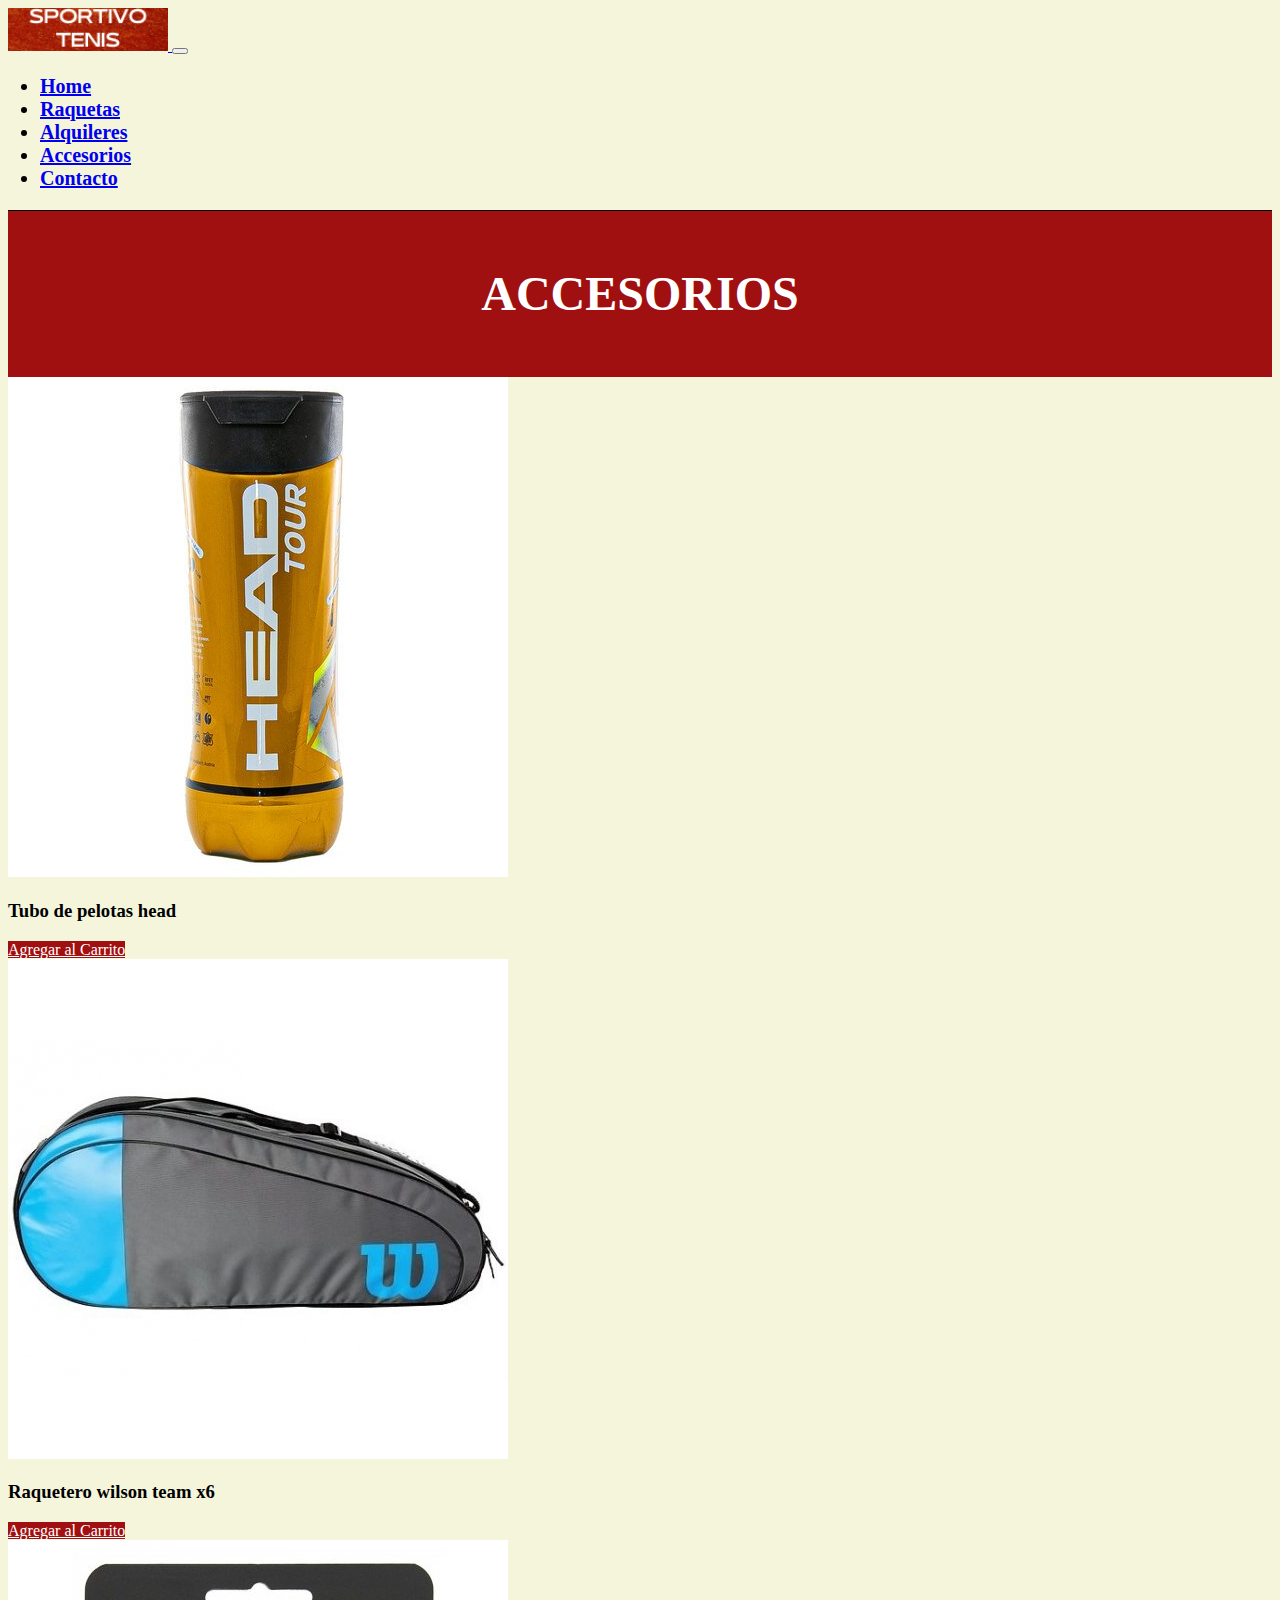
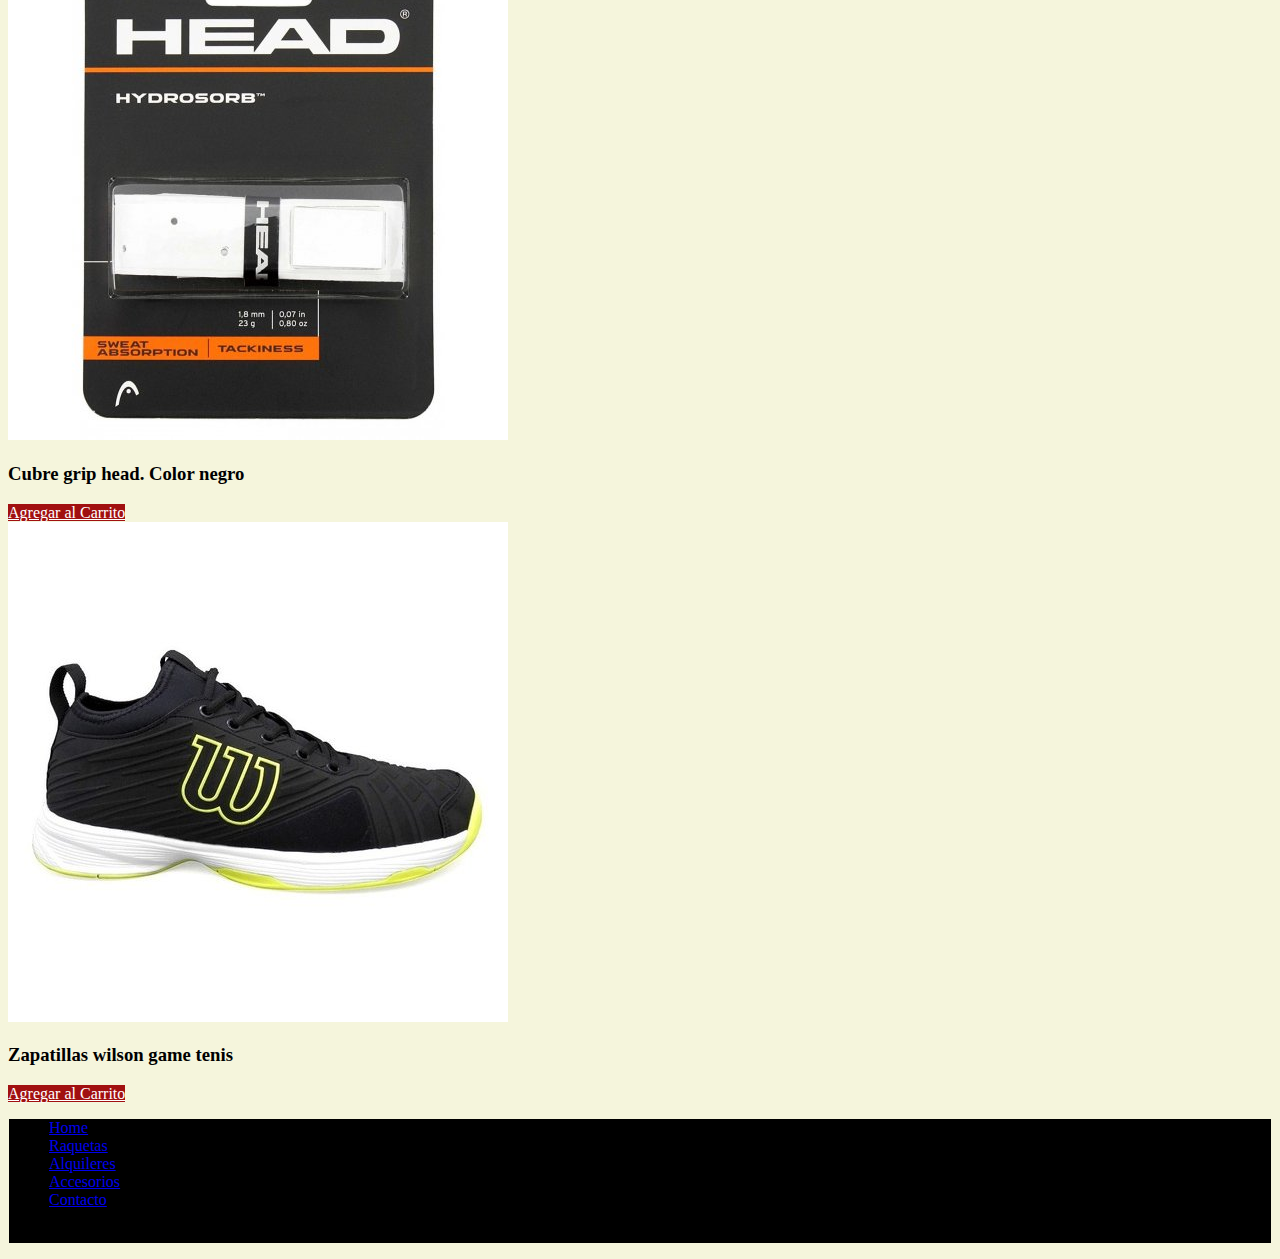
==== html/accesorios.html @ 14392b3f "carga inicial" ====
<!DOCTYPE html>
<html lang="en">

<head>
    <meta charset="UTF-8">
    <meta name="viewport" content="width=device-width, initial-scale=1.0">
    <title> Tienda Online </title>
    <!-- CSS BS -->
    <link href="https://cdn.jsdelivr.net/npm/bootstrap@5.3.1/dist/css/bootstrap.min.css" rel="stylesheet"
        integrity="sha384-4bw+/aepP/YC94hEpVNVgiZdgIC5+VKNBQNGCHeKRQN+PtmoHDEXuppvnDJzQIu9" crossorigin="anonymous">
    <!-- CC PROPIO -->
    <link rel="stylesheet" href="../css/estilo.css">
</head>

<body class="container-fluid">
    <!-- HEADER -->
    <header class="navbar navbar-expand-lg ">
        <div class="container-fluid">
            <a class="navbar-brand" href="../index.html">
                <img class="logo" src="../img/logo.png" alt="Logo Sportivo Tenis">
            </a>
            <button class="navbar-toggler" type="button" data-bs-toggle="collapse" data-bs-target="#navbarNav"
                aria-controls="navbarNav" aria-expanded="false" aria-label="Toggle navigation">
                <span class="navbar-toggler-icon"></span>
            </button>
            <nav class="collapse navbar-collapse" id="navbarNav">
                <ul class="navbar-nav ms-auto fuentes">
                    <li class="nav-item">
                        <a class="nav-link active" aria-current="page" href="../index.html">Home</a>
                    </li>
                    <li class="nav-item">
                        <a class="nav-link" href="raquetas.html">Raquetas</a>
                    </li>
                    <li class="nav-item">
                        <a class="nav-link" href="alquileres.html">Alquileres</a>
                    </li>
                    <li class="nav-item">
                        <a class="nav-link" href="accesorios.html">Accesorios</a>
                    </li>
                    <li class="nav-item">
                        <a class="nav-link" href="contacto.html">Contacto</a>
                    </li>
                </ul>
            </nav>
        </div>
    </header>

     <!-- ACCESORIOS -->

     <div id="raquetas" class="tituloRaquetas mt-1">

        <h2>Accesorios</h2>
    </div>


    <div class="row">
        <div class="col-xl-3 col-md-6 col-sm-12">
            <div class="card text-center">
                <img src="../img/Tubo de pelotas head.jpg" class="card-img-top" alt="Tubo de pelotas head">
                <div class="card-body">
                    <h3 class="card-title">Tubo de pelotas head</h3>
                    <p class="card-text"> </p>
                    <a href="#" class="btn colorBtn">Agregar al Carrito</a>
                </div>
            </div>
        </div>

        <div class="col-xl-3 col-md-6 col-sm-12">
            <div class="card text-center">
                <img src="../img/Raquetero wilson x6.jpg" class="card-img-top" alt="Raquetero wilson x6">
                <div class="card-body">
                    <h3 class="card-title">Raquetero wilson team x6</h3>
                    <p class="card-text"> </p>
                    <a href="#" class="btn colorBtn">Agregar al Carrito</a>
                </div>
            </div>
        </div>

        <div class="col-xl-3 col-md-6 col-sm-12">
            <div class="card text-center">
                <img src="../img/Cubre grip head.jpg" class="card-img-top" alt="Cubre grip head. Color negro">
                <div class="card-body">
                    <h3 class="card-title">Cubre grip head. Color negro</h3>
                    <p class="card-text"></p>
                    <a href="#" class="btn colorBtn">Agregar al Carrito</a>
                </div>
            </div>
        </div>

        <div class="col-xl-3 col-md-6 col-sm-12">
            <div class="card text-center">
                <img src="../img/Zapatillas Wilson.jpg" class="card-img-top" alt="Zapatillas wilson game">
                <div class="card-body">
                    <h3 class="card-title">Zapatillas wilson game tenis</h3>
                    <p class="card-text"></p>
                    <a href="#" class="btn colorBtn">Agregar al Carrito</a>
                </div>
            </div>
        </div>
    </div>

    <!-- FOOTER -->


    <footer class="py-3 my-4">
        <ul class="nav justify-content-center border-bottom pb-3 mb-3">
            <li class="nav-item"><a href="../index.html" class="nav-link px-2 text-body-secondary">Home</a></li>
            <li class="nav-item"><a href="../html/raquetas.html" class="nav-link px-2 text-body-secondary">Raquetas</a></li>
            <li class="nav-item"><a href="../html/alquileres.html" class="nav-link px-2 text-body-secondary">Alquileres</a></li>
            <li class="nav-item"><a href="../html/accesorios.html" class="nav-link px-2 text-body-secondary">Accesorios</a></li>
            <li class="nav-item"><a href="../html/contacto.html" class="nav-link px-2 text-body-secondary">Contacto</a></li>
        </ul>
        <p class="text-center text-body-secondary">&copy; 2023 Sportivo Tenis, Inc</p>
    </footer>



    <!-- JS BS -->
    <script src="https://cdn.jsdelivr.net/npm/bootstrap@5.3.1/dist/js/bootstrap.bundle.min.js"
        integrity="sha384-HwwvtgBNo3bZJJLYd8oVXjrBZt8cqVSpeBNS5n7C8IVInixGAoxmnlMuBnhbgrkm"
        crossorigin="anonymous"></script>
</body>

</html>
---- css/estilo.css ----
.logo {
  width: 10rem;
}

.fuentes {
  font-size: 1.5rem;
  padding-left: 2rem;
  font-family: Georgia, "Times New Roman", Times, serif;
  font-weight: bold;
  font-size: 20px;
}
.fuentes li:hover {
  background-color: rgb(161, 16, 16);
}

header {
  border-bottom: 1px solid black;
}

.textoInstitucion {
  font-family: Georgia, "Times New Roman", Times, serif;
  text-transform: uppercase;
  font-weight: bold;
  color: #fff;
  background-color: black;
  width: auto;
  height: auto;
}

.texto1 {
  width: auto;
  height: auto;
  color: #fff;
  font-family: Georgia, "Times New Roman", Times, serif;
  font-size: 50px;
  background-color: black;
}

.img-fluid {
  justify-items: start;
  align-items: start;
}

.textoTitulos {
  color: #fff;
  font-family: Georgia, "Times New Roman", Times, serif;
  font-size: 50px;
  text-decoration: underline;
  text-transform: uppercase;
  text-align: center;
  background-color: rgb(161, 16, 16);
}

h2 {
  text-align: center;
}

.texto {
  width: 500px;
  height: 275px;
  font-family: Georgia, "Times New Roman", Times, serif;
  font-size: 20px;
  text-align: center;
  background-color: black;
  color: #fff;
}

.colorBtn {
  background-color: rgb(161, 16, 16);
  color: #fff;
}
.colorBtn:hover {
  background-color: red;
}

.tituloRaquetas {
  background-color: rgb(161, 16, 16);
  color: #fff;
  text-align: center;
  text-transform: uppercase;
  font-weight: bold;
  padding: 1rem;
}
.tituloRaquetas h2 {
  font-size: 3rem;
}

body {
  background-color: beige;
}

footer {
  background-color: black;
  margin-left: 1px;
  margin-right: 1px;
}

/* MIXIN */
/* Los mixin pueden ser sin parametros y con parametros*/
.parrafosConEstilo {
  font-family: "Lucida Sans", "Lucida Sans Regular", "Lucida Grande", "Lucida Sans Unicode", Geneva, Verdana, sans-serif;
  font-size: 2rem;
  text-align: center;
}

.etiquetasAnchor {
  text-decoration: none;
  color: black;
  font-weight: bold;
}

/* MIXIN CON PARAMETROS */
.parrafoConHambre {
  font-size: 50px;
  text-align: right;
}

/*# sourceMappingURL=estilo.css.map */
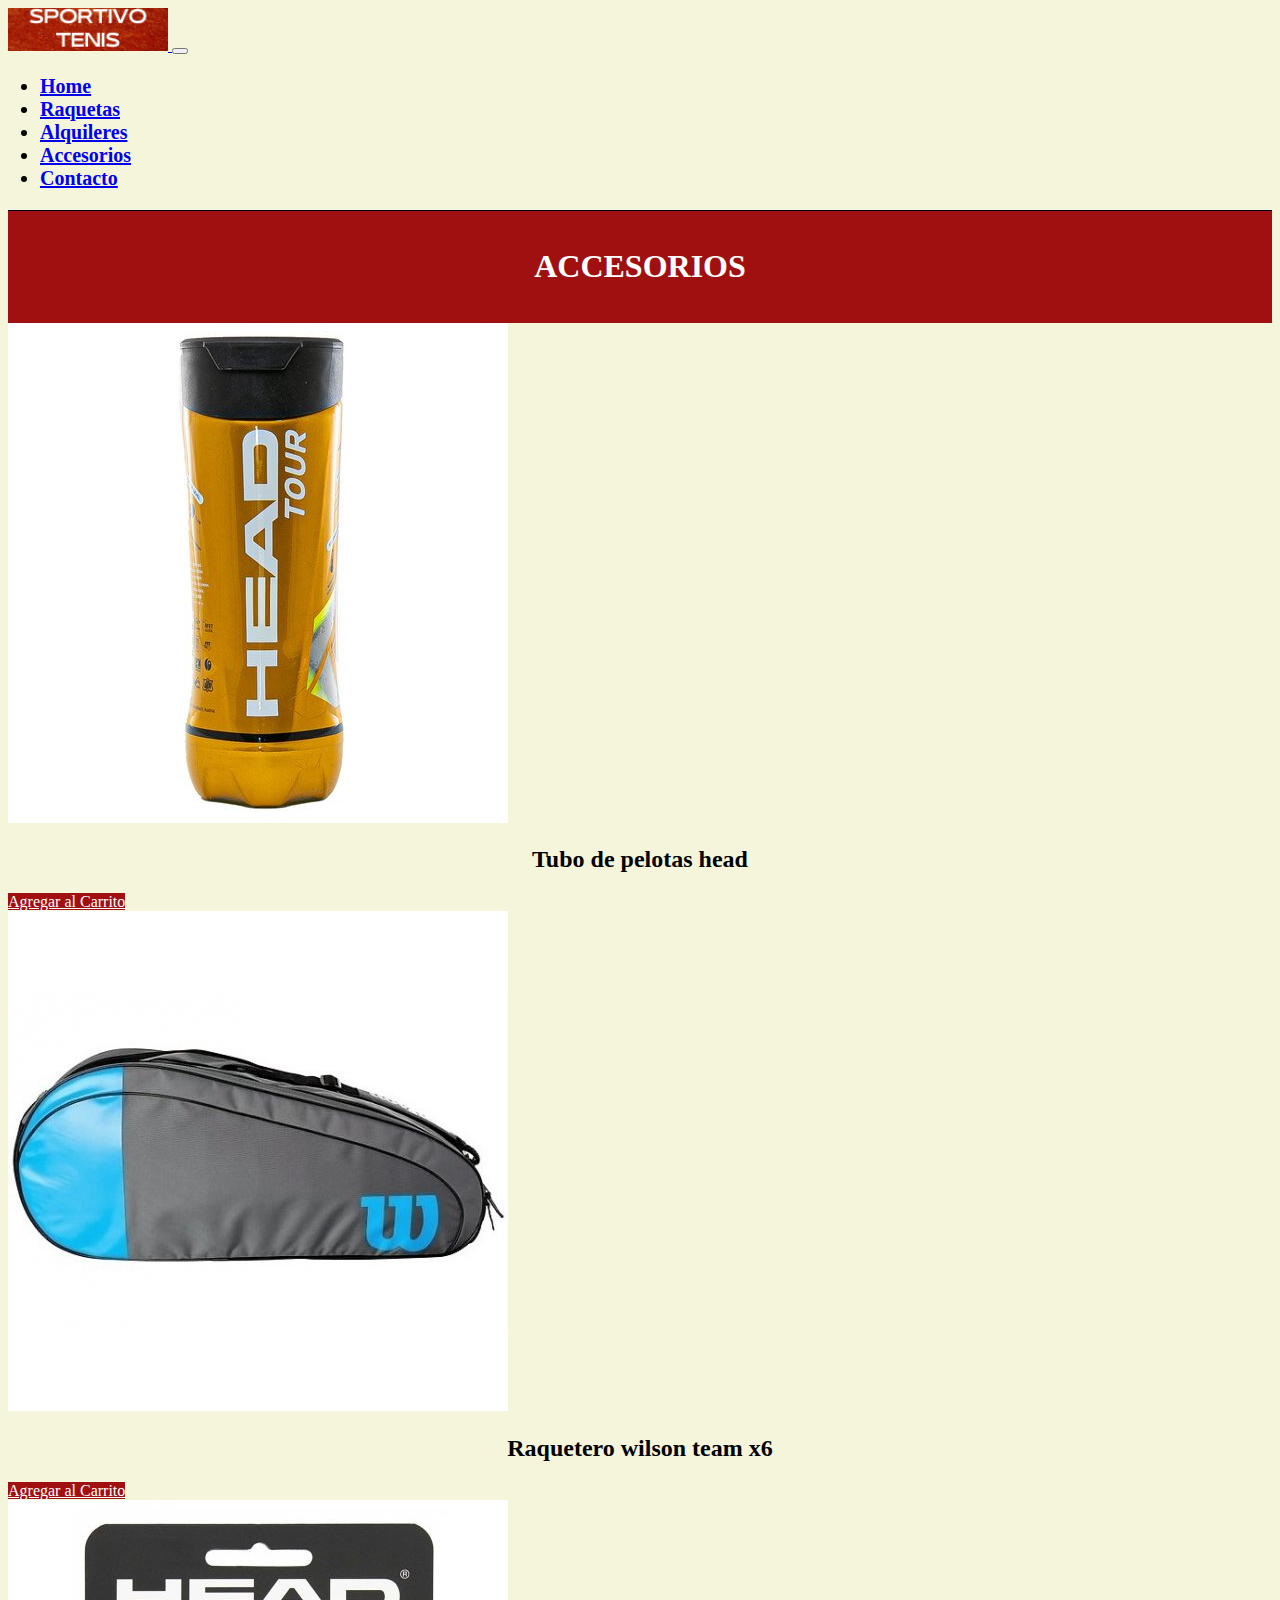
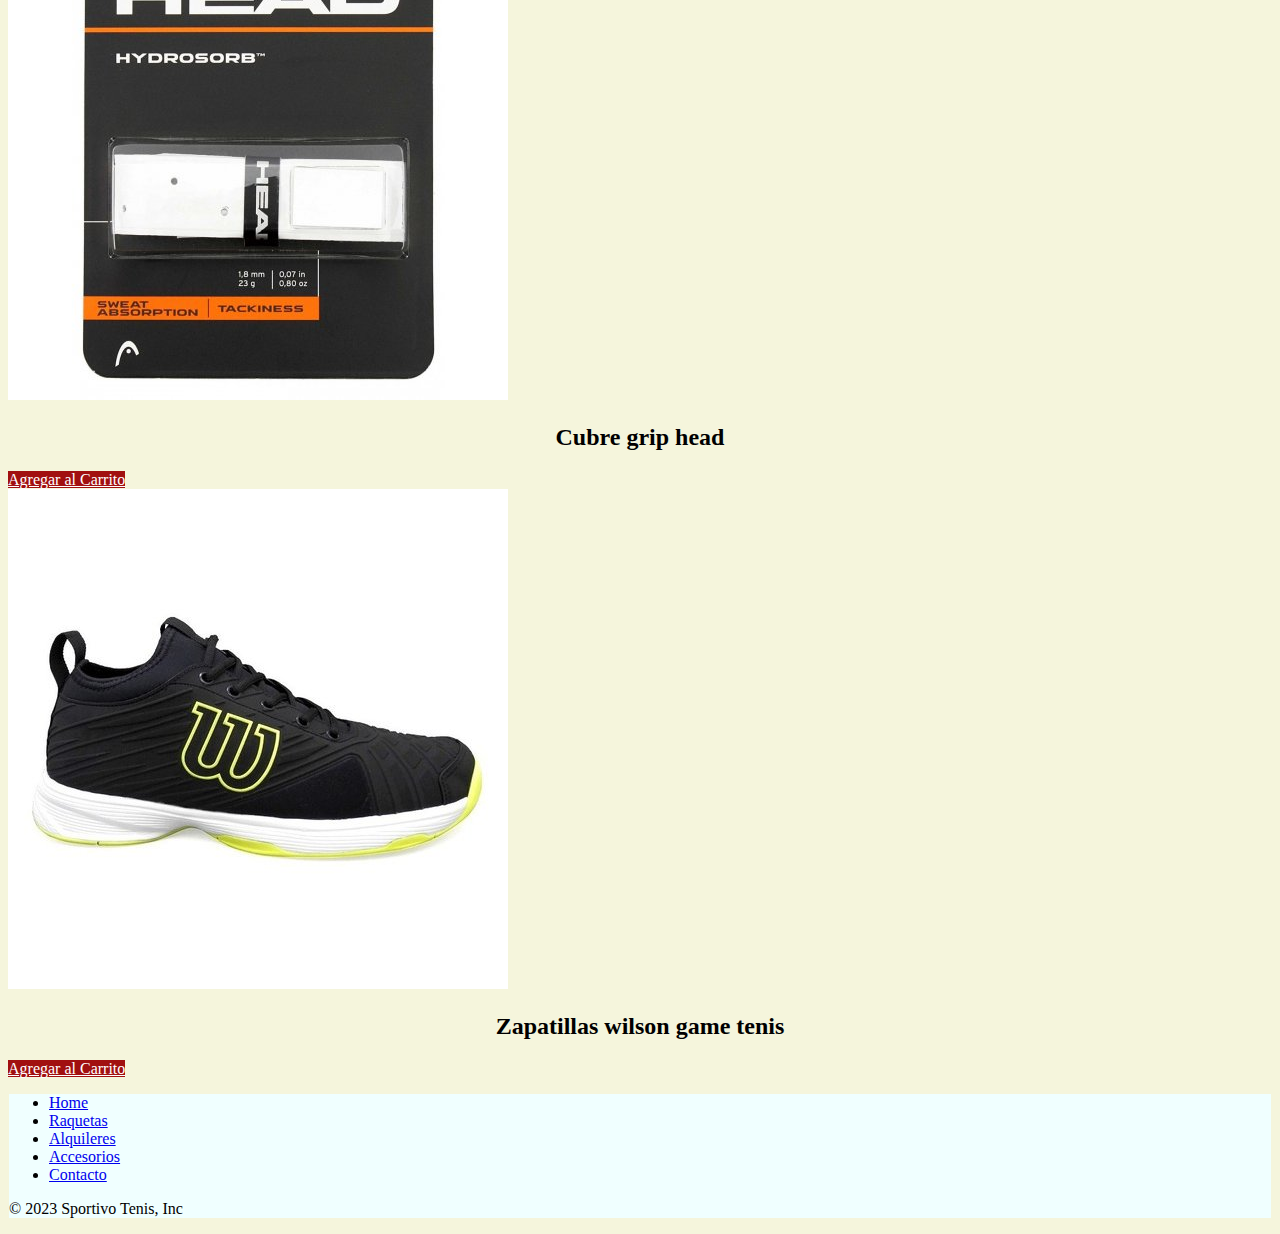
==== commit 98be6649: "carga" ====
--- a/html/accesorios.html
+++ b/html/accesorios.html
@@ -4,12 +4,15 @@
 <head>
     <meta charset="UTF-8">
     <meta name="viewport" content="width=device-width, initial-scale=1.0">
-    <title> Tienda Online </title>
+    <title> Pelotas, Raqueteros, Cubregrips, Zapatillas y más </title>
+    <meta name="description" content="Todo tenista debe contar con los accesorios correctos, adaptables a su forma de juego, es por eso que contamos con el stock necesario para el equipamiento">
     <!-- CSS BS -->
     <link href="https://cdn.jsdelivr.net/npm/bootstrap@5.3.1/dist/css/bootstrap.min.css" rel="stylesheet"
         integrity="sha384-4bw+/aepP/YC94hEpVNVgiZdgIC5+VKNBQNGCHeKRQN+PtmoHDEXuppvnDJzQIu9" crossorigin="anonymous">
     <!-- CC PROPIO -->
     <link rel="stylesheet" href="../css/estilo.css">
+    <link rel="stylesheet"
+    href="https://cdnjs.cloudflare.com/ajax/libs/animate.css/4.1.1/animate.min.css" />
 </head>
 
 <body class="container-fluid">
@@ -49,16 +52,16 @@
 
      <div id="raquetas" class="tituloRaquetas mt-1">
 
-        <h2>Accesorios</h2>
+        <h1>Accesorios</h1>
     </div>
 
 
     <div class="row">
         <div class="col-xl-3 col-md-6 col-sm-12">
             <div class="card text-center">
-                <img src="../img/Tubo de pelotas head.jpg" class="card-img-top" alt="Tubo de pelotas head">
+                <img src="../img/Tubo de pelotas head.jpg" class="card-img-top animate__animated animate__bounce animate__lightSpeedInRight" alt="Tubo de pelotas head">
                 <div class="card-body">
-                    <h3 class="card-title">Tubo de pelotas head</h3>
+                    <h2 class="card-title">Tubo de pelotas head</h2>
                     <p class="card-text"> </p>
                     <a href="#" class="btn colorBtn">Agregar al Carrito</a>
                 </div>
@@ -67,9 +70,9 @@
 
         <div class="col-xl-3 col-md-6 col-sm-12">
             <div class="card text-center">
-                <img src="../img/Raquetero wilson x6.jpg" class="card-img-top" alt="Raquetero wilson x6">
+                <img src="../img/Raquetero wilson x6.jpg" class="card-img-top animate__animated animate__bounce animate__lightSpeedInRight" alt="Raquetero wilson x6">
                 <div class="card-body">
-                    <h3 class="card-title">Raquetero wilson team x6</h3>
+                    <h2 class="card-title">Raquetero wilson team x6</h2>
                     <p class="card-text"> </p>
                     <a href="#" class="btn colorBtn">Agregar al Carrito</a>
                 </div>
@@ -78,9 +81,9 @@
 
         <div class="col-xl-3 col-md-6 col-sm-12">
             <div class="card text-center">
-                <img src="../img/Cubre grip head.jpg" class="card-img-top" alt="Cubre grip head. Color negro">
+                <img src="../img/Cubre grip head.jpg" class="card-img-top animate__animated animate__bounce animate__lightSpeedInRight" alt="Cubre grip head. Color negro">
                 <div class="card-body">
-                    <h3 class="card-title">Cubre grip head. Color negro</h3>
+                    <h2 class="card-title">Cubre grip head</h2>
                     <p class="card-text"></p>
                     <a href="#" class="btn colorBtn">Agregar al Carrito</a>
                 </div>
@@ -89,9 +92,9 @@
 
         <div class="col-xl-3 col-md-6 col-sm-12">
             <div class="card text-center">
-                <img src="../img/Zapatillas Wilson.jpg" class="card-img-top" alt="Zapatillas wilson game">
+                <img src="../img/Zapatillas Wilson.jpg" class="card-img-top animate__animated animate__bounce animate__lightSpeedInRight" alt="Zapatillas wilson game">
                 <div class="card-body">
-                    <h3 class="card-title">Zapatillas wilson game tenis</h3>
+                    <h2 class="card-title">Zapatillas wilson game tenis</h2>
                     <p class="card-text"></p>
                     <a href="#" class="btn colorBtn">Agregar al Carrito</a>
                 </div>
--- a/css/estilo.css
+++ b/css/estilo.css
@@ -1,3 +1,5 @@
+/*HEADER*/
+
 .logo {
   width: 10rem;
 }
@@ -16,6 +18,8 @@
 header {
   border-bottom: 1px solid black;
 }
+
+/*HERO*/
 
 .textoInstitucion {
   font-family: Georgia, "Times New Roman", Times, serif;
@@ -89,8 +93,10 @@
   background-color: beige;
 }
 
+/*FOOTER*/
+
 footer {
-  background-color: black;
+  background-color: azure;
   margin-left: 1px;
   margin-right: 1px;
 }
